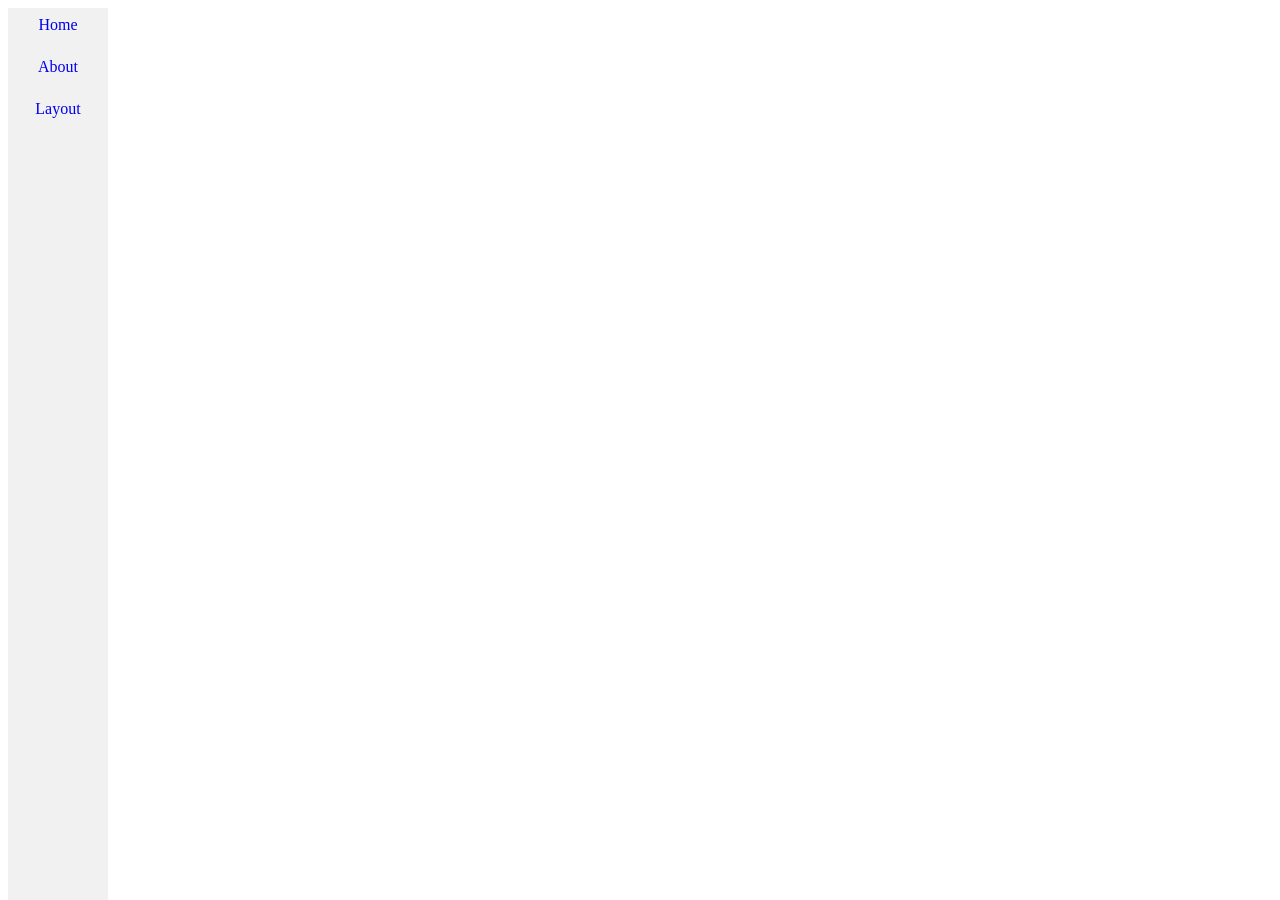
==== 2dTransform.html @ 408c04e7 "added HTML transformation for 2D objects" ====
<html>
    <head>
        <title>2D transformation</title>
        <link rel="stylesheet" href="TestingCSS.css">
    </head>

    <body>
        <ul>
            <li><a href = "index.html">Home</a></li>
            <li><a href = "about.html">About</a></li>
            <li><a href = "websiteLayout.html">Layout</a></li>
        </ul>

        
    </body>
</html>
---- TestingCSS.css ----
/* Tables */

#table{
    background-color: blueviolet;
    border-collapse: collapse;
    border: 1px;
    height: 50%;
    width: 50%; 
}     

#divTable{
    overflow-x: auto;
    overflow-y: auto;
    margin-top: 5%;
    margin-left: 35%;
    border: 1px;
}

.tableRow:nth-child(odd){
    background-color: slateblue;
}

.tableRow:hover{
    background-color: dimgray;
}

/* banner */

#sent{
    font-family: 'Merriweather', 'Lucida Sans Regular', 'Lucida Grande', 'Lucida Sans Unicode', Geneva, Verdana, sans-serif;
    font-size: 150%;
    font-weight: bold;
    text-align: center;
    text-transform: capitalize;
    word-spacing: 10px;
    padding:50px;
    background-color: thistle;
    border:10px solid;
    border-color: rgb(100, 100, 128);
    outline-style: dashed;
    outline-width: 10px;
    outline-color: darkseagreen;
    outline-offset: 5px;
    margin: 2% 2% 5% 10%;
}

#sent:hover{
    background-color: blue;
    color:aliceblue;
}

#text{
    font-family: 'Courier New', Courier, monospace;
    font-size: 125%;
    text-align: justify;
    text-transform: capitalize;
    padding: 3%;
    border: 5px;
    border-style: solid;
    border-radius: 50px 0px 50px 0px;        
    margin: 5% 20% 5%;
}

#textData::first-line{
    color:aqua;
}

#h2.labelFonts{
    text-align: center;
}

/* Fonts */

.regularFonts{
    color: aliceblue;
    font: bold;
    font-family: 'Courier New', Courier, monospace  ;
}

.labelFonts{
    color: aliceblue;
    font-family: 'Courier New', Courier, monospace;
}

/* Horizontal/vertical navigation bar */

ul{
    list-style-type: none;
    margin: 0;
    padding: 0;
    width: 100px;
    height: 100%; /* FULL SCREEN */
    position: fixed; /* sticks and never scrolls*/
    overflow: auto; /* in-case of many elements*/
    background-color: #f1f1f1;
}

li a{
    display: block;
    padding-top: 8px;
    padding-bottom: 16px;
    text-decoration: none;
    text-align: center;
}

li a:hover{
    background-color:  #ffefa9;
    color: #000000
}

.active{
    background-color: #ffd930;
    color: #000000; 
}
/* drop down text*/

#alignDrop{
    text-align: center;
    margin-bottom: 10%;
}

#drop{
    position: relative;
    display: inline-block;
}

#dropContent{
    display: none;
    position: absolute;
    font-size: 150%;
    background-color: #f9f9f9;
    min-width: 160px;
    box-shadow: 0px 8px 16px 0px rgba(0, 0, 0, 0.2);
    padding: 12px 16px;
    z-index: 1;
}

#drop:hover #dropContent{
    display:block;
}

/* Drop down links */


#dropbtn{
    background-color: #4CAF50;
    color: white;
    padding: 16px;
    font-size: 16px;
    border: none;
    cursor: pointer;
}

#droplink{
    position: relative;
    display: inline-block;
}

#contentDrop{
    display: none;
    position: absolute;
    background-color: #f9f9f9;
    min-width: 160px;
    box-shadow: 0px 8px 16px 0px rgba(0,0,0,0.2);
    z-index: 1;
}

#contentDrop a{
    color: black;
    padding: 12px 16px;
    text-decoration: none;
    display: block;
}

#contentDrop a:hover{
    background-color: #f1f1f1
}

#dropLink:hover #contentDrop{
    display: block;
}

#dropLink:hover #dropBtn{
    background-color: #3e8e41;
}


/* HTML Forms */

#UName{
    padding: 5px;
    border-radius: 10px 0px 10px 0px;
    padding: 1% 1%;
    width: 30%;
    margin-left: 0%;
 }
 #UNameText{
     padding: 5px;
     margin-left: 10%;
 }
 
 #Age{
     margin-top: 1%;
     padding: 5px;
     border-radius: 10px 0px 10px 0px;
     padding: 1% 1%;
     width: 30%;
 }
 
 #AgeText{
     margin-left: 10%;
 }
 


#maleOpt{
    margin: 3% 0% 0% 10%;
}

#checkBox{
    margin: 3% 3% 0% 10%;
    display: block;
}

#submitBtn{
    padding: 10px 10px 10px 10px;
    margin: 10% 5% 0% 5%;
}
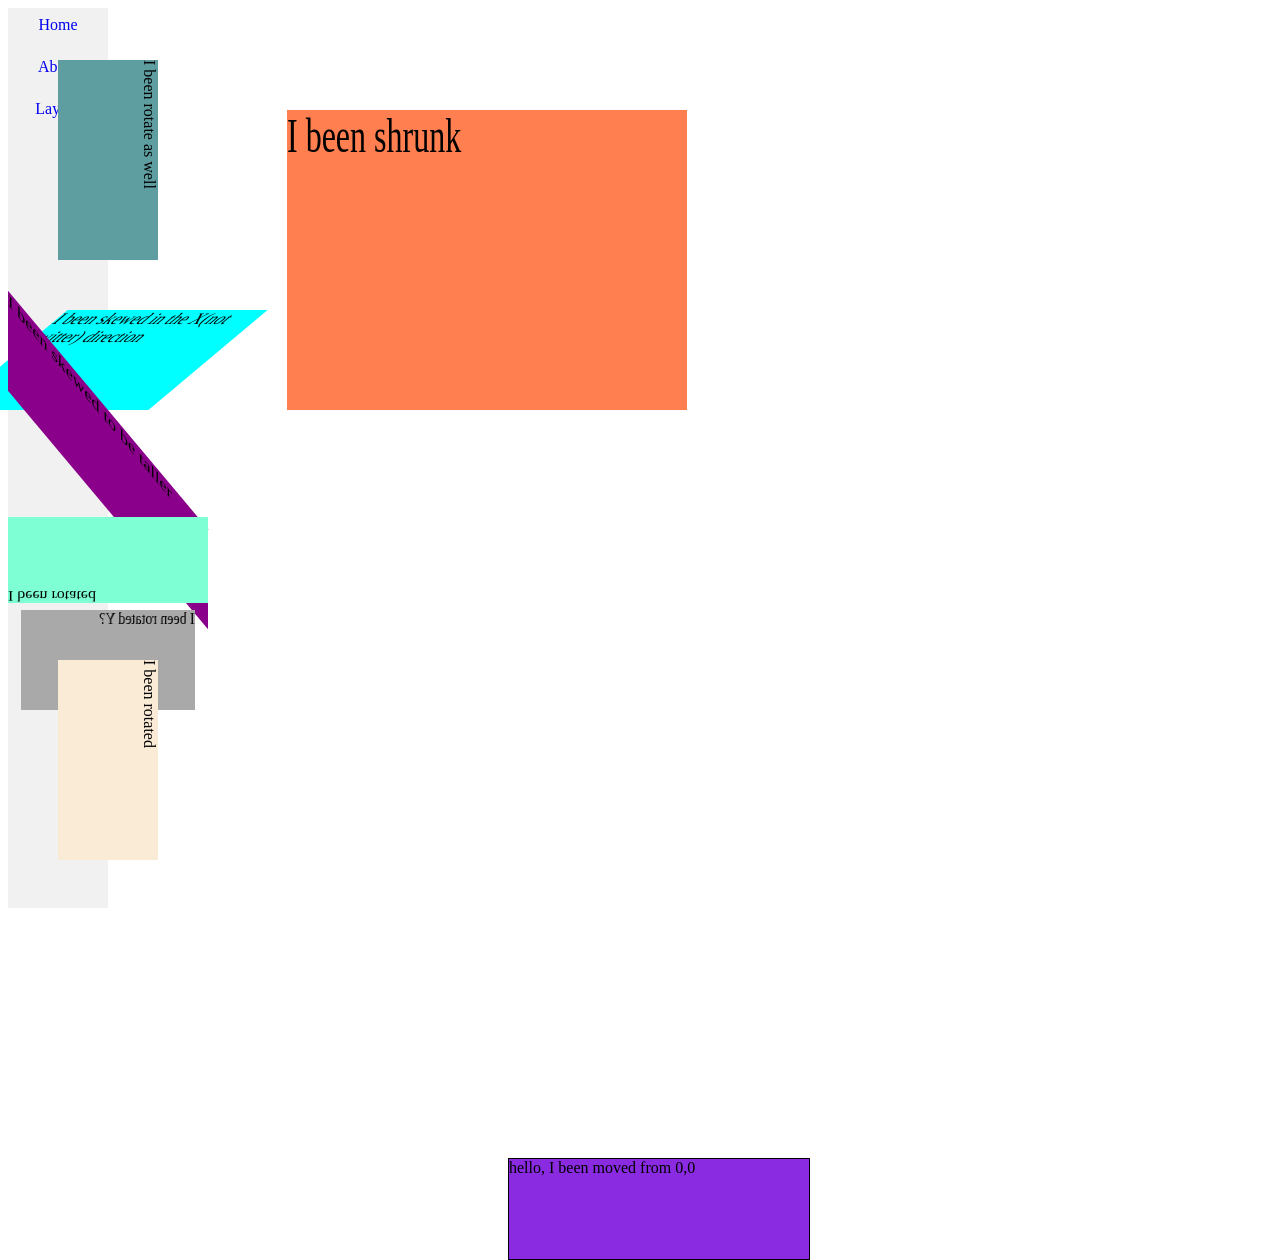
==== commit 6dfd2ff4: "added transformation page" ====
--- a/2dTransform.html
+++ b/2dTransform.html
@@ -2,6 +2,7 @@
     <head>
         <title>2D transformation</title>
         <link rel="stylesheet" href="TestingCSS.css">
+        <link rel="stylesheet" href="transformation.css">
     </head>
 
     <body>
@@ -11,6 +12,36 @@
             <li><a href = "websiteLayout.html">Layout</a></li>
         </ul>
 
-        
+        <div id="translate">
+            hello, I been moved from 0,0
+        </div>
+
+        <div id="rotate">
+            I been rotate as well
+        </div>
+
+        <div id="scaleSmall">
+            I been shrunk
+        </div>
+
+        <div id="skewX">
+            I been skewed in the X(not twitter) direction
+        </div>  
+
+        <div id="skewY">
+            I been skewed to be taller
+        </div>
+
+        <div id="rotateX">
+            I been rotated
+        </div>
+
+        <div id="rotateY">
+            I been rotated Y?
+        </div>
+
+        <div id="rotateZ">
+            I been rotated
+        </div>
     </body>
 </html>
--- a/transformation.css
+++ b/transformation.css
@@ -0,0 +1,58 @@
+#translate {
+    width: 300px;
+    height: 100px;
+    transform: translate(500px, 1150px);
+    background-color: blueviolet;
+    border: 1px solid black;
+}
+
+#rotate{
+    width: 200px;
+    height: 100px;
+    transform: rotate(90deg);
+    background-color: cadetblue;
+
+}
+
+#scaleSmall{
+    width: 200px;
+    height: 100px;
+    transform: scale(2, 3);
+    background-color: coral;
+    margin-left: 30%;
+}
+
+#skewX{
+    width: 200px;
+    height: 100px;
+    transform: skewX(-50deg);
+    background-color: aqua;
+}
+
+#skewY{
+    width: 200px;
+    height: 100px;
+    transform: skewY(50deg);
+    background-color: darkmagenta;
+}
+
+#rotateX{
+    width: 200px;
+    height: 100px;
+    transform: rotateX(150deg);
+    background-color: aquamarine;
+}
+
+#rotateY{
+    width: 200px;
+    height: 100px;
+    transform: rotateY(150deg);
+    background-color: darkgrey;
+}
+
+#rotateZ{
+    width: 200px;
+    height: 100px;
+    transform: rotateZ(90deg);
+    background-color: antiquewhite;
+}
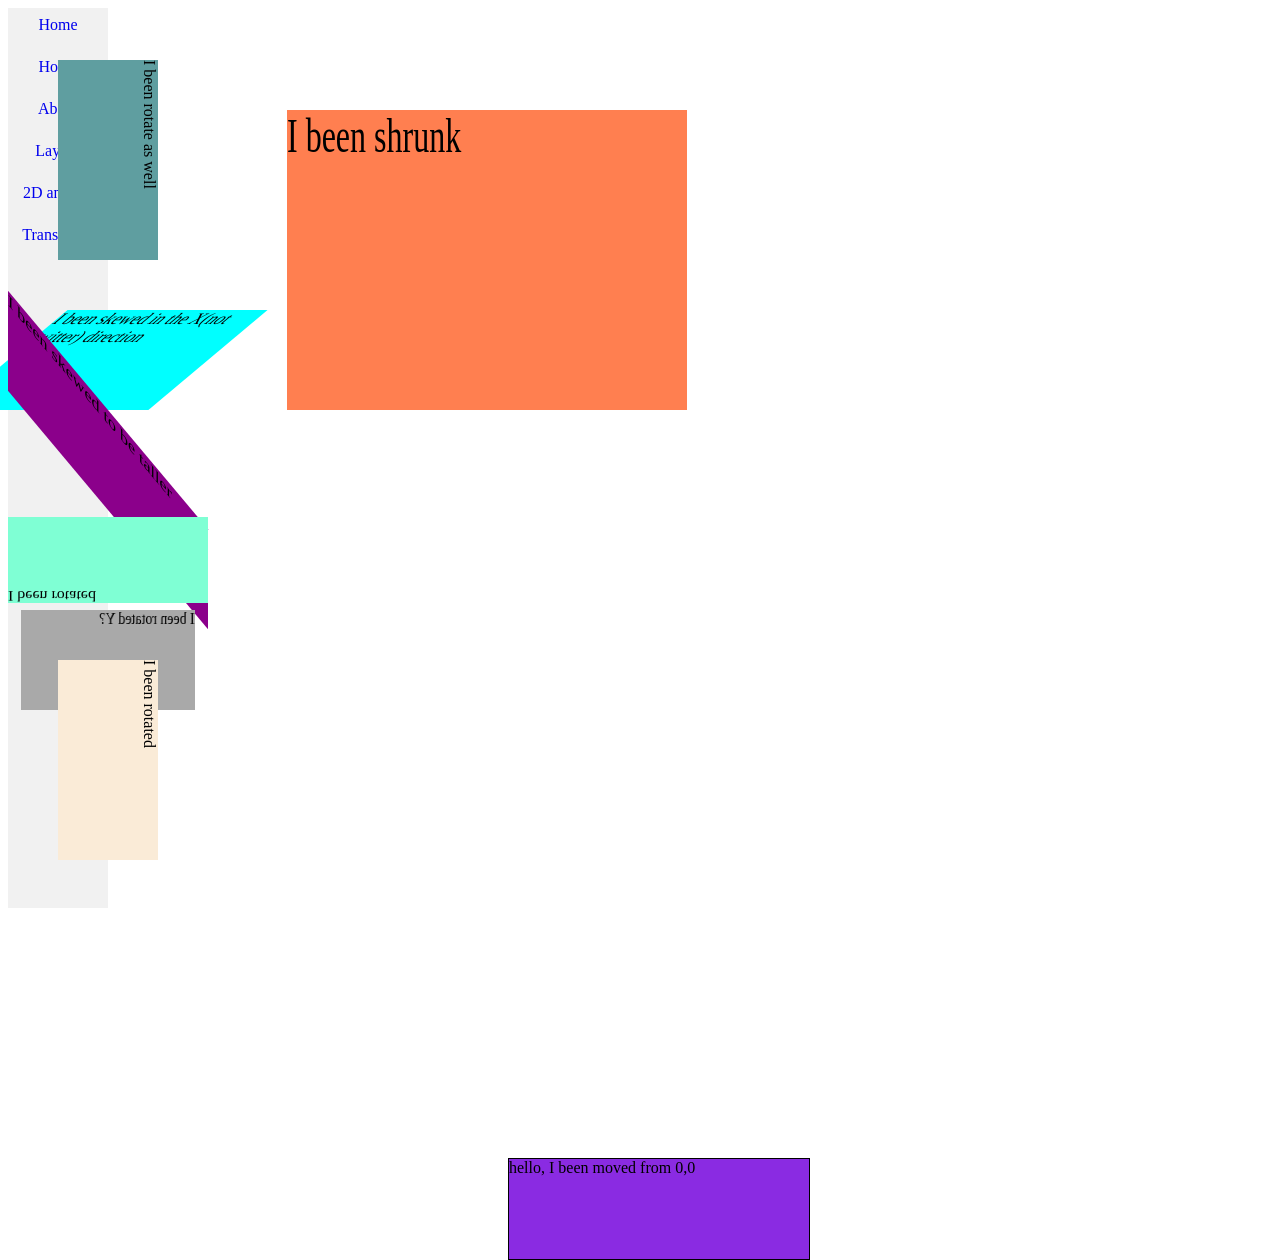
==== commit 46f85531: "added transition html and css" ====
--- a/2dTransform.html
+++ b/2dTransform.html
@@ -8,8 +8,11 @@
     <body>
         <ul>
             <li><a href = "index.html">Home</a></li>
+            <li><a href = "https://www.youtube.com" target="_blank">Home</a></li>
             <li><a href = "about.html">About</a></li>
             <li><a href = "websiteLayout.html">Layout</a></li>
+            <li><a href = "2dTransform.html">2D and 3D</a></li>
+            <li><a href = "transition.html">Transitions</a></li>
         </ul>
 
         <div id="translate">
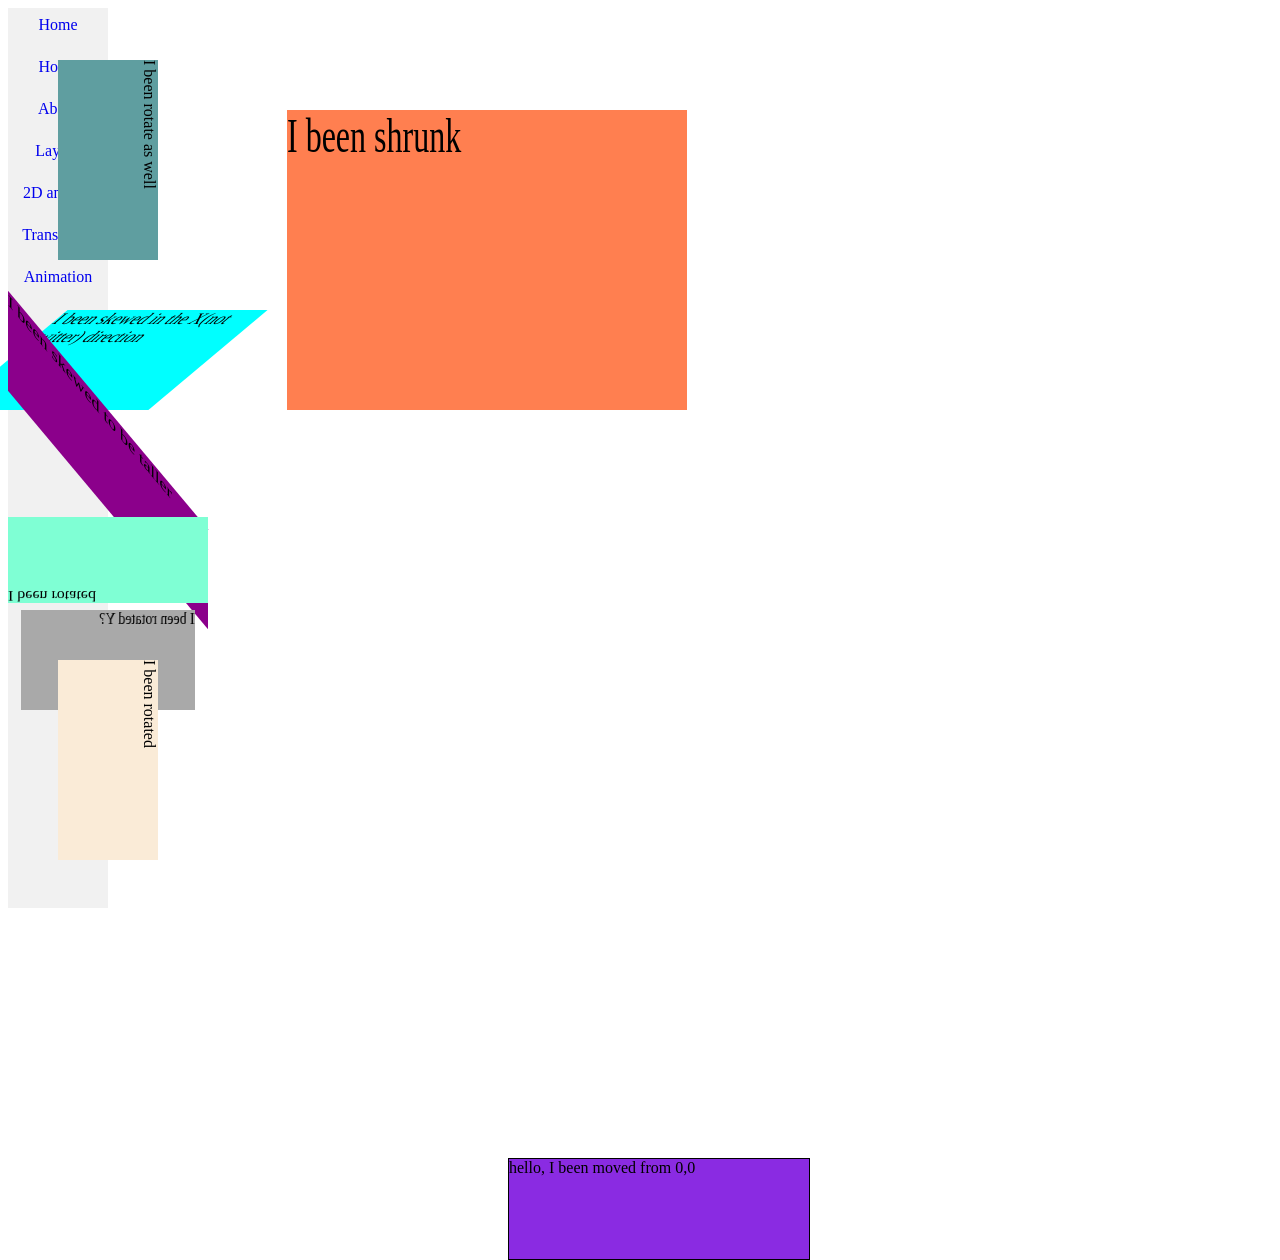
==== commit ff4280d9: "added animation page and css" ====
--- a/2dTransform.html
+++ b/2dTransform.html
@@ -13,6 +13,7 @@
             <li><a href = "websiteLayout.html">Layout</a></li>
             <li><a href = "2dTransform.html">2D and 3D</a></li>
             <li><a href = "transition.html">Transitions</a></li>
+            <li><a href = "animation.html">Animation</a></li>
         </ul>
 
         <div id="translate">
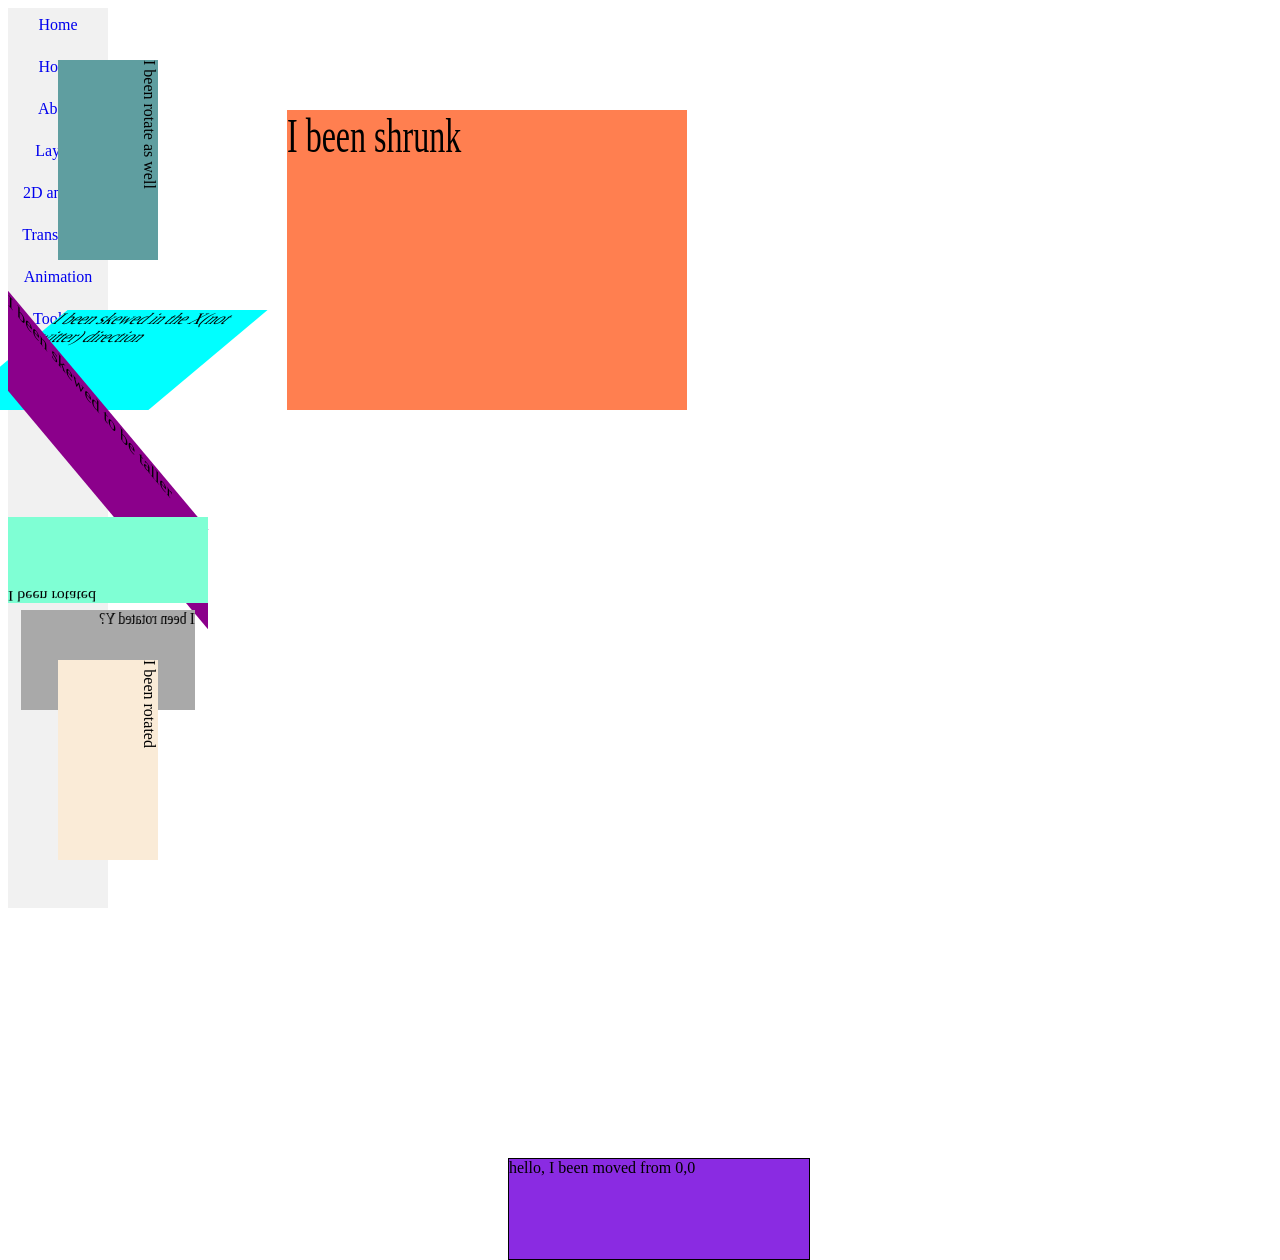
==== commit b9038253: "added tool tip functionality (left or right)" ====
--- a/2dTransform.html
+++ b/2dTransform.html
@@ -14,6 +14,7 @@
             <li><a href = "2dTransform.html">2D and 3D</a></li>
             <li><a href = "transition.html">Transitions</a></li>
             <li><a href = "animation.html">Animation</a></li>
+            <li><a href = "toolTip.html">Tool tip</a></li>
         </ul>
 
         <div id="translate">
